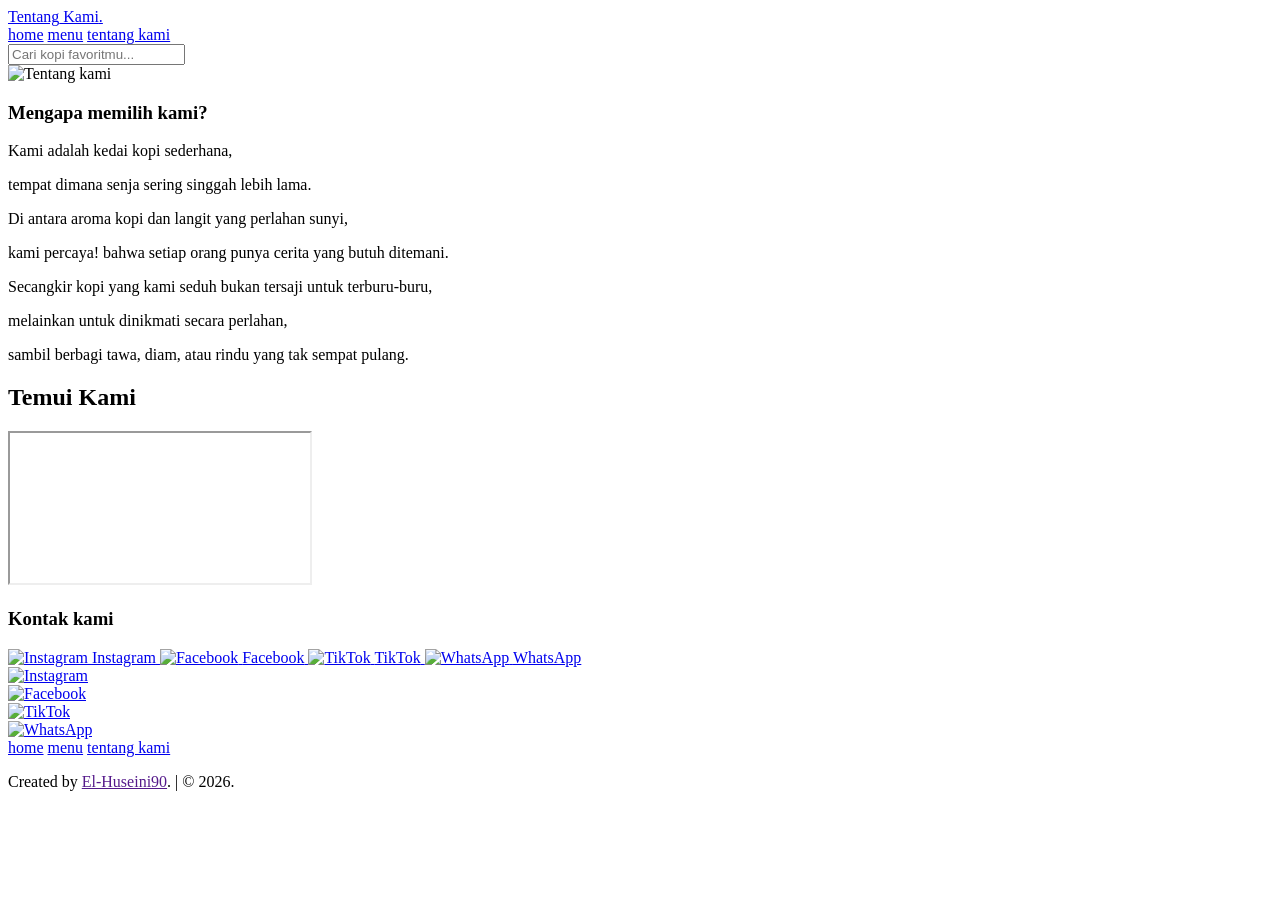
==== about.html @ 97d46a24 "perbaiki error iframe di about.html - tambah title attribute dan hapus referrerpolicy" ====
<!doctype html>
<html lang="en">
  <head>
    <meta charset="UTF-8" />
    <meta name="viewport" content="width=device-width, initial-scale=1.0" />
    <title>Tentang Kami - Srawung Dulur</title>

    <!-- font -->
    <link rel="preconnect" href="https://fonts.googleapis.com" />
    <link rel="preconnect" href="https://fonts.gstatic.com" crossorigin />
    <link
      href="https://fonts.googleapis.com/css2?family=Poppins:ital,wght@0,100;0,300;0,400;0,700;1,700&display=swap"
      rel="stylesheet"
    />

    <!-- feather icons -->
    <script src="https://unpkg.com/feather-icons"></script>

    <!-- Font Awesome for TikTok icon -->
    <link
      rel="stylesheet"
      href="https://cdnjs.cloudflare.com/ajax/libs/font-awesome/6.4.0/css/all.min.css"
      integrity="sha512-pO1bR2g8aJzXkH+8z6bZ0Y0rQ5rK9m4YQF5hP6x3g5G1Zc1Zjv+Ub9dQe8P6nX+zK+6zb4wZbYKrY1f7o6R7wg=="
      crossorigin="anonymous"
      referrerpolicy="no-referrer"
    />

    <!-- my style -->
    <link rel="stylesheet" href="css/style.css" />
  </head>

  <body>
    <!-- navbar start -->
    <nav class="navbar">
      <a href="index.html" class="navbar-logo">Tentang<span> Kami</span>.</a>

      <div class="navbar-nav">
        <a href="index.html">home</a>
        <a href="menu.html">menu</a>
        <a href="about.html">tentang kami</a>
        
        
      </div>

      <div class="navbar-extra">
        <a href="#" id="search-button"><i data-feather="search"></i></a>
        <a href="shop.html#shop" id="shopping-cart"><i data-feather="shopping-cart"></i></a>
        <a href="#" id="hamburger-menu"><i data-feather="menu"></i></a>
      </div>

      <!-- search form start -->
      <div class="search-form">
        <input
          type="search"
          placeholder="Cari kopi favoritmu..."
          id="search-box"
        />
        <label for="search-box"><i data-feather="search"></i></label>
      </div>
      <!-- search form end -->
    </nav>
    <!-- navbar end -->

    <!-- about section start -->
    <section id="about" class="about">
      <div class="row">
        <div class="about-img">
          <img src="img/BG3.jpeg" alt="Tentang kami" />
        </div>
        <div class="content">
          <h3>Mengapa memilih kami?</h3>
          <p>Kami adalah kedai kopi sederhana,</p>
          <p>tempat dimana senja sering singgah lebih lama.</p>
          <p>Di antara aroma kopi dan langit yang perlahan sunyi,</p>
          <p>
            kami percaya! bahwa setiap orang punya cerita yang butuh ditemani.
          </p>
          <p>
            Secangkir kopi yang kami seduh bukan tersaji untuk terburu-buru,
          </p>
          <p>melainkan untuk dinikmati secara perlahan,</p>
          <p>sambil berbagi tawa, diam, atau rindu yang tak sempat pulang.</p>
        </div>
      </div>

      <div class="visit-title">
        <h2>Temui <span>Kami</span></h2>
      </div>

      <div class="about-info">
        <div class="map-wrap">
          <iframe
            src="https://www.google.com/maps/embed?pb=!1m18!1m12!1m3!1d3958.6409839396347!2d111.89822497475946!3d-7.167435392837277!2m3!1f0!2f0!3f0!3m2!1i1024!2i768!4f13.1!3m3!1m2!1s0x2e778175925b9553%3A0x94ba327ae83e1551!2sSrawung%20Dulur%20Cafe%20%26%20Eatery!5e0!3m2!1sid!2sid!4v1771690157221!5m2!1sid!2sid"
            title="Google Maps - Lokasi Srawung Dulur Cafe"
            allowfullscreen=""
            loading="lazy"
            class="map"
          ></iframe>
        </div>

        <div class="contact-card">
          <h3>Kontak kami</h3>
          <a href="https://www.instagram.com/srawung_dulurcfbjn?igsh=OHBkZzRtcTk4Z3E3" class="contact-item">
            <img
              src="https://cdn.jsdelivr.net/npm/simple-icons@v7/icons/instagram.svg"
              alt="Instagram"
            />
            <span>Instagram</span>
          </a>
          <a href="#" class="contact-item">
            <img
              src="https://cdn.jsdelivr.net/npm/simple-icons@v7/icons/facebook.svg"
              alt="Facebook"
            />
            <span>Facebook</span>
          </a>
          <a href="https://www.tiktok.com/@srawungdulur19?_r=1&_t=ZS-97XDKPqQsxZ" class="contact-item">
            <img
              src="https://cdn.jsdelivr.net/npm/simple-icons@v7/icons/tiktok.svg"
              alt="TikTok"
            />
            <span>TikTok</span>
          </a>
          <a href="https://wa.me/6282229245018" class="contact-item">
            <img
              src="https://cdn.jsdelivr.net/npm/simple-icons@v7/icons/whatsapp.svg"
              alt="WhatsApp"
            />
            <span>WhatsApp</span>
          </a>
        </div>
      </div>
    </section>

    <!-- about section end -->


    

    <!-- footer start -->
    <footer>
      <div class="soc-container">
        <div class="sosial">
          <a href="https://www.instagram.com/srawung_dulurcfbjn?igsh=OHBkZzRtcTk4Z3E3"
            ><img
              src="https://cdn.jsdelivr.net/npm/simple-icons@v7/icons/instagram.svg"
              alt="Instagram"
              class="social-icon"
          /></a>
        </div>
        <div class="sosial">
          <a href="#"
            ><img
              src="https://cdn.jsdelivr.net/npm/simple-icons@v7/icons/facebook.svg"
              alt="Facebook"
              class="social-icon"
          /></a>
        </div>
        <div class="sosial">
          <a href="https://www.tiktok.com/@srawungdulur19?_r=1&_t=ZS-97XDKPqQsxZ"
            ><img
              src="https://cdn.jsdelivr.net/npm/simple-icons@v7/icons/tiktok.svg"
              alt="TikTok"
              class="social-icon"
          /></a>
        </div>
        <div class="sosial">
          <a href="https://wa.me/6282229245018" 
            ><img
              src="https://cdn.jsdelivr.net/npm/simple-icons@v7/icons/whatsapp.svg"
              alt="WhatsApp"
              class="social-icon"
          /></a>
        </div>
      </div>

      <div class="links">
        <a href="index.html">home</a>
        <a href="menu.html">menu</a>
        <a href="about.html">tentang kami</a>
        
        

      </div>
      <div class="credit">
        <p>Created by <a href="">El-Huseini90</a>. | &copy; 2026.</p>
      </div>
    </footer>
    <!-- footer end -->

    <!-- feather icons -->
    <script>
      feather.replace();
    </script>

    <!-- my javascript -->
    <script src="js/script.js"></script>
  </body>
</html>
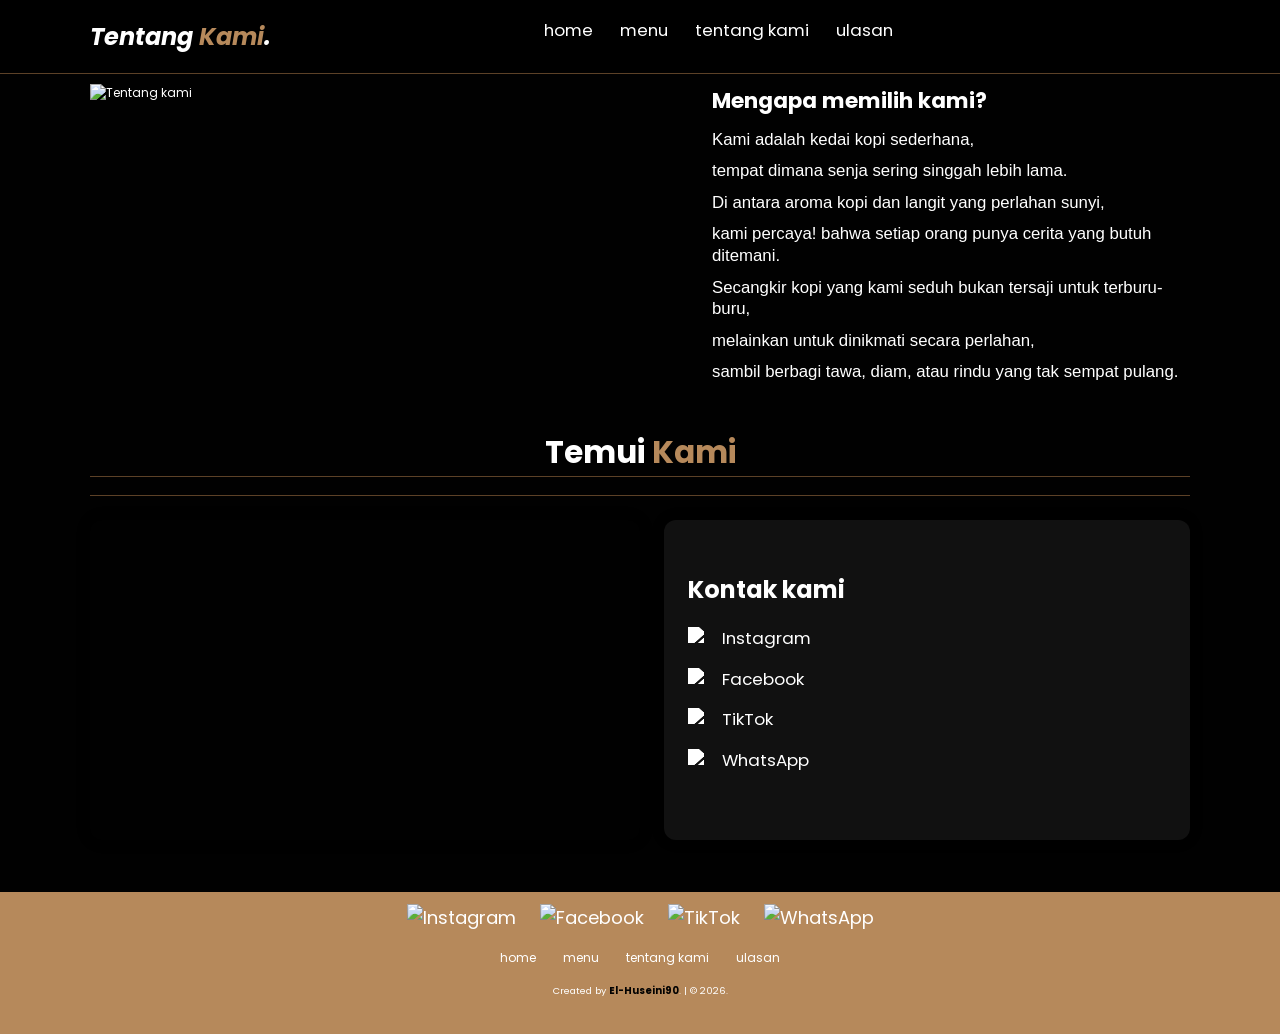
==== commit b66a4e02: "Update website" ====
--- a/about.html
+++ b/about.html
@@ -38,6 +38,7 @@
         <a href="index.html">home</a>
         <a href="menu.html">menu</a>
         <a href="about.html">tentang kami</a>
+        <a href="reviews.html">ulasan</a>
         
         
       </div>
@@ -178,6 +179,7 @@
         <a href="index.html">home</a>
         <a href="menu.html">menu</a>
         <a href="about.html">tentang kami</a>
+        <a href="reviews.html">ulasan</a>
         
         
 
--- a/css/style.css
+++ b/css/style.css
@@ -0,0 +1,937 @@
+:root {
+  --primary: #b6895b;
+  --bg: #010101;
+}
+* {
+  margin: 0;
+  padding: 0;
+  box-sizing: border-box;
+  outline: none;
+  border: none;
+  text-decoration: none;
+}
+html {
+  scroll-behavior: smooth;
+}
+body {
+  font-family: "poppins", sans-serif;
+  background-color: var(--bg);
+  color: #fff;
+  /* ensure content fills at least viewport height */
+  min-height: 100vh;
+  display: flex;
+  flex-direction: column;
+}
+body > *:not(footer):not(.navbar) {
+  flex: 1;
+}
+footer {
+  flex-shrink: 0;
+}
+
+/* navbar */
+
+.navbar {
+  display: flex;
+  justify-content: space-between;
+  align-items: center;
+  padding: 1.4rem 7%;
+  background-color: rgba(1, 1, 1, 0.8);
+  border-bottom: 1px solid #5c4127;
+  position: fixed;
+  top: 0;
+  left: 0;
+  right: 0;
+  z-index: 9999;
+}
+.navbar .navbar-logo {
+  font-size: 2rem;
+  font-weight: 700;
+  color: #fff;
+  font-style: italic;
+}
+.navbar .navbar-logo span {
+  color: var(--primary);
+}
+.navbar .navbar-nav a {
+  color: #fff;
+  display: inline-block;
+  font-size: 1.4rem;
+  margin: 0 1rem;
+}
+.navbar .navbar-nav a:hover {
+  color: var(--primary);
+}
+.navbar .navbar-nav a::after {
+  content: "";
+  display: block;
+  padding-bottom: 1rem;
+  border-bottom: 0.1rem solid var(--primary);
+  transform: scaleX(0);
+  transition: 0.2s linear;
+}
+.navbar .navbar-nav a:hover::after {
+  transform: scaleX(0.5);
+}
+.navbar .navbar-extra a {
+  color: #fff;
+  margin: 0 0.5rem;
+}
+.navbar .navbar-extra a:hover {
+  color: var(--primary);
+}
+#hamburger-menu {
+  display: none;
+}
+
+/* improve hamburger icon appearance */
+#hamburger-menu svg {
+  /* larger size and thicker stroke */
+  width: 2.5rem;
+  height: 2.5rem;
+  stroke-width: 2.5px;
+  stroke: #fff; /* keep white on dark navbar */
+  fill: none;
+}
+
+/* navbar search form */
+
+.navbar .search-form {
+  display: flex;
+  align-items: center;
+  position: absolute;
+  top: 100%;
+  right: 7%;
+  background-color: #fff;
+  width: 50rem;
+  height: 5rem;
+  transform: scaleY(0);
+  transform-origin: top;
+  transition: 0.3s;
+}
+.navbar .search-form.active {
+  transform: scaleY(1);
+}
+.navbar .search-form input {
+  width: 100%;
+  height: 100%;
+  padding: 1rem;
+  font-size: 1.6rem;
+  color: var(--bg);
+  background: none;
+}
+.navbar .search-form label {
+  cursor: pointer;
+  font-size: 2rem;
+  margin-right: 1.5rem;
+  color: var(--bg);
+}
+/* hero section */
+
+.hero {
+  min-height: 100vh;
+  display: flex;
+  align-items: center;
+  background-image: url("../img/kopi.jpg");
+  background-repeat: no-repeat;
+  background-size: cover;
+  background-position: center;
+  position: relative;
+}
+.hero::after {
+  content: "";
+  display: block;
+  position: absolute;
+  width: 100%;
+  height: 25%;
+  bottom: 0;
+  background: linear-gradient(
+    0deg,
+    rgba(1, 1, 3, 1) 3%,
+    rgba(255, 255, 255, 0) 50%
+  );
+}
+.hero .content {
+  padding: 1.4rem 7%;
+  max-width: 60rem;
+}
+.hero .content h1 {
+  font-size: 5em;
+  color: #fff;
+  text-shadow: 1px 1px 3px rgba(1, 1, 3, 0.5);
+  line-height: 1.2;
+}
+.hero .content h1 span {
+  color: var(--primary);
+}
+.hero .content p {
+  font-size: 1.5em;
+  margin: 1rem;
+  line-height: 1.4;
+  font-weight: 300;
+  text-shadow: 1px 1px 3px rgba(1, 1, 3, 0.5);
+  mix-blend-mode: none;
+}
+.hero .content .cta {
+  margin-top: 1rem;
+  display: inline-block;
+  padding: 1rem 3rem;
+  font-size: 1.4rem;
+  color: #fff;
+  background-color: var(--primary);
+  border-radius: 0.5rem;
+  box-shadow: 1px 1px 3px rgba(1, 1, 3, 0.5);
+}
+
+/* about section */
+
+.about,
+.menu,
+.contact {
+  padding: 7rem 7% 1.4rem;
+  
+}
+.about h2,
+.menu h2,
+.contact h2{
+  text-align: center;
+  font-size: 2.6rem;
+  margin-bottom: 3rem;
+  border-bottom: 1px solid #5c4127;
+}
+.about h2 span,
+.menu h2 span,
+.contact h2 span {
+  color: var(--primary);
+}
+.about .row {
+  display: flex;
+}
+.about .row .about-img {
+  flex: 1 1 45rem;
+}
+.about .row .about-img img {
+  width: 100%;
+}
+.about .row .content {
+  flex: 1 1 35rem;
+  padding: 0 1rem;
+}
+.about .row .content h3 {
+  font-size: 1.8rem;
+  margin-bottom: 1rem;
+}
+.about .row .content p {
+  margin-bottom: 0.8rem;
+  font-size: 1.4rem;
+  font-weight: 200;
+  line-height: 1.3;
+}
+.about .visit-title {
+  margin-top: 3rem;
+}
+.about .visit-title h2 {
+  text-align: center;
+  font-size: 2.6rem;
+  margin-bottom: 1.5rem;
+  border-bottom: 1px solid #5c4127;
+}
+.about .visit-title h2 span {
+  color: var(--primary);
+}
+.about .about-info {
+  display: flex;
+  align-items: stretch;
+  gap: 2rem;
+  margin-top: 1rem;
+  border-top: 1px solid #5c4127;
+  padding-top: 2rem;
+}
+.about .map-wrap {
+  flex: 0 0 50%;
+  width: 50%;
+}
+.about .map {
+  display: block;
+  width: 100%;
+  min-height: 320px;
+  border: 0;
+  border-radius: 1rem;
+  box-shadow: 0 0 15px rgba(0, 0, 0, 0.15);
+}
+.about .contact-card {
+  flex: 1;
+  display: flex;
+  flex-direction: column;
+  justify-content: center;
+  background: #111;
+  border-radius: 1rem;
+  padding: 2rem;
+  box-shadow: 0 0 15px rgba(0, 0, 0, 0.12);
+}
+.about .contact-card h3 {
+  font-size: 2rem;
+  margin-bottom: 1.5rem;
+  color: #fff;
+}
+.about .contact-item {
+  display: flex;
+  align-items: center;
+  gap: 1rem;
+  color: #fff;
+  text-decoration: none;
+  font-size: 1.4rem;
+  margin-bottom: 1.2rem;
+  transition: 0.3s ease;
+}
+.about .contact-item img {
+  width: 22px;
+  height: 22px;
+  filter: brightness(0) invert(1);
+}
+.about .contact-item:hover {
+  color: var(--primary);
+}
+
+
+/* menu section */
+
+.menu h2,
+.contact {
+  margin-bottom: 1rem;
+}
+.menu p,
+.contact {
+  text-align: center;
+  max-width: 80rem;
+  margin: auto;
+  margin-bottom: 0.8rem;
+  font-size: 1.4rem;
+  font-weight: 200;
+  line-height: 1.6;
+}
+.menu .menu-list {
+  display: grid;
+  grid-template-columns: repeat(2, minmax(0, 1fr));
+  gap: 1.2rem 2rem;
+  max-width: 80rem;
+  margin: 3rem auto 0;
+  padding: 0 2rem;
+  list-style: none;
+}
+
+.menu .menu-subtitle {
+  max-width: 80rem;
+  margin: 2.5rem auto 0;
+  padding: 0 2rem;
+  color: var(--primary);
+  font-size: 1.8rem;
+  font-weight: 700;
+}
+
+.menu .menu-subtitle span {
+  color: #fff;
+}
+
+.menu .menu-subtitle + .menu-list {
+  margin-top: 1rem;
+}
+
+.menu .menu-list + h2,
+.menu .menu-list + .menu-list + h2,
+.menu .menu-list + .menu-list + .menu-list + h2 {
+  margin-top: 4rem;
+}
+
+.menu .menu-list .menu-card {
+  display: flex;
+  justify-content: space-between;
+  align-items: center;
+  gap: 1rem;
+  padding: 1.2rem 1.5rem;
+  border: 1px solid rgba(255, 255, 255, 0.08);
+  border-radius: 1rem;
+  background: rgba(255, 255, 255, 0.02);
+  cursor: pointer;
+  transition: background-color 0.2s ease, border-color 0.2s ease;
+}
+
+.menu .menu-list .menu-card:hover,
+.menu .menu-list .menu-card:focus-visible {
+  border-color: var(--primary);
+  background: rgba(255, 255, 255, 0.08);
+  outline: none;
+}
+
+.menu .menu-list .menu-card .menu-card-title {
+  font-size: 1.5rem;
+  color: #fff;
+}
+
+.menu .menu-list .menu-card .menu-card-price {
+  font-size: 1.4rem;
+  font-weight: 600;
+  color: var(--primary);
+  white-space: nowrap;
+}
+
+/* reviews */
+.reviews {
+  width: min(100%, 104rem);
+  margin: 0 auto;
+  padding: 11rem 7% 3rem;
+}
+.reviews-heading {
+  max-width: 68rem;
+  margin: 0 auto 3rem;
+  text-align: center;
+}
+.reviews-heading h1 {
+  margin-bottom: 0.8rem;
+  font-size: 3.2rem;
+}
+.reviews-heading h1 span {
+  color: var(--primary);
+}
+.reviews-heading p,
+.reviews-note {
+  color: #c8c1ba;
+  font-size: 1.3rem;
+  line-height: 1.7;
+}
+.reviews-layout {
+  display: grid;
+  grid-template-columns: minmax(28rem, 0.85fr) minmax(0, 1.15fr);
+  gap: 4rem;
+  align-items: start;
+}
+.review-form {
+  padding: 2.4rem;
+  border: 1px solid #5c4127;
+  background: #111;
+}
+.review-form h2,
+.review-list h2 {
+  margin-bottom: 1.8rem;
+  font-size: 2rem;
+}
+.review-field {
+  margin-bottom: 1.7rem;
+}
+.review-field label,
+.review-field legend {
+  display: block;
+  margin-bottom: 0.7rem;
+  color: #fff;
+  font-size: 1.3rem;
+}
+.review-field input[type="text"],
+.review-field textarea {
+  width: 100%;
+  padding: 1.1rem 1.2rem;
+  border: 1px solid #514b44;
+  background: #080808;
+  color: #fff;
+  font: inherit;
+  font-size: 1.3rem;
+}
+.review-field textarea {
+  min-height: 12rem;
+  resize: vertical;
+}
+.review-rating {
+  display: flex;
+  gap: 0.8rem;
+  border: 0;
+}
+.review-rating label {
+  display: inline-flex;
+  align-items: center;
+  gap: 0.4rem;
+  margin: 0;
+  cursor: pointer;
+}
+.review-rating input {
+  accent-color: var(--primary);
+}
+.review-upload {
+  display: block;
+  width: 100%;
+  padding: 1.2rem;
+  border: 1px dashed #8a6948;
+  background: #080808;
+  color: #fff;
+  font: inherit;
+  font-size: 1.2rem;
+  cursor: pointer;
+}
+.review-upload-hint {
+  margin-top: 0.6rem;
+  color: #aaa;
+  font-size: 1.1rem;
+}
+.review-preview,
+.review-media {
+  display: grid;
+  grid-template-columns: repeat(auto-fill, minmax(10rem, 1fr));
+  gap: 0.8rem;
+  margin-top: 1rem;
+}
+.review-preview img,
+.review-preview video,
+.review-media img,
+.review-media video {
+  display: block;
+  width: 100%;
+  max-height: 20rem;
+  aspect-ratio: 1;
+  border: 1px solid #39332d;
+  background: #080808;
+  object-fit: cover;
+}
+.review-submit {
+  width: 100%;
+  padding: 1.2rem;
+  background: var(--primary);
+  color: #fff;
+  font: inherit;
+  font-size: 1.4rem;
+  font-weight: 700;
+  cursor: pointer;
+}
+.review-submit:hover {
+  background: #9c7048;
+}
+.reviews-note {
+  margin-top: 1.2rem;
+  font-size: 1.1rem;
+}
+.review-list {
+  min-width: 0;
+}
+.review-list-heading {
+  display: flex;
+  justify-content: space-between;
+  align-items: baseline;
+  gap: 1rem;
+  border-bottom: 1px solid #5c4127;
+}
+.review-count {
+  color: #bcb3a9;
+  font-size: 1.2rem;
+}
+.review-items {
+  display: grid;
+  gap: 1.4rem;
+}
+.review-item {
+  padding: 1.8rem 0;
+  border-bottom: 1px solid #332a21;
+}
+.review-item-header {
+  display: flex;
+  justify-content: space-between;
+  gap: 1rem;
+  align-items: start;
+}
+.review-item h3 {
+  font-size: 1.5rem;
+}
+.review-item time {
+  color: #aaa;
+  font-size: 1.1rem;
+  white-space: nowrap;
+}
+.review-stars {
+  margin: 0.4rem 0 0.8rem;
+  color: var(--primary);
+  font-size: 1.3rem;
+}
+.review-item p {
+  color: #e2ddd7;
+  font-size: 1.3rem;
+  line-height: 1.7;
+  overflow-wrap: anywhere;
+}
+.review-delete {
+  margin-top: 1rem;
+  padding: 0.6rem 0;
+  background: none;
+  color: #d7a07c;
+  font: inherit;
+  font-size: 1.1rem;
+  cursor: pointer;
+}
+.review-delete:hover {
+  color: #fff;
+}
+.review-empty,
+.review-status {
+  color: #c8c1ba;
+  font-size: 1.3rem;
+  line-height: 1.6;
+}
+.review-status {
+  min-height: 2rem;
+  margin-bottom: 1rem;
+}
+
+@media (max-width: 700px) {
+  .reviews-layout {
+    grid-template-columns: 1fr;
+    gap: 3rem;
+  }
+  .reviews {
+    padding-right: 5%;
+    padding-left: 5%;
+  }
+}
+
+@media (max-width: 600px) {
+  .menu .menu-list {
+    grid-template-columns: 1fr;
+    padding: 0 1rem;
+  }
+
+  .menu .menu-subtitle {
+    padding: 0 1rem;
+  }
+}
+
+/* FORM */
+.menu .row form {
+  flex: 1 1 45%;
+  padding: 1rem 1rem;
+  text-align: center;
+  background: #111;
+}
+.menu .row form .input-group {
+  display: flex;
+  align-items: center;
+  margin-top: 2rem;
+  background-color: var(--bg);
+  border: 1px solid #eee;
+  padding-left: 2rem;
+}
+.menu .row form .input-group input {
+  width: 100%;
+  padding: 1rem;
+  font-size: 1.7rem;
+  background: none;
+  color: #fff;
+}
+.menu .row form .btn {
+  margin-top: 3rem;
+  display: inline-block;
+  padding: 1rem 3rem;
+  font-size: 1.7rem;
+  color: #fff;
+  background-color: var(--primary);
+  cursor: pointer;
+}
+
+.order {
+    padding: 8rem 7% 2rem;
+    text-align: center;
+}
+
+.order h2 {
+    font-size: 3rem;
+    margin-bottom: 1rem;
+}
+
+.order h2 span {
+    color: var(--primary);
+}
+
+.order p {
+    margin-bottom: 2rem;
+}
+
+.order form {
+    max-width: 600px;
+    margin: auto;
+    text-align: left;
+}
+
+.input-group {
+    margin-bottom: 1.5rem;
+}
+
+.input-group label {
+    display: block;
+    margin-bottom: .5rem;
+}
+
+.input-group input,
+.input-group select,
+.input-group textarea {
+    width: 100%;
+    padding: 1.2rem;
+    border: 1px solid #444;
+    background: #111;
+    color: white;
+    border-radius: 8px;
+    font-size: 1rem;
+}
+
+.input-group textarea {
+    height: 120px;
+    resize: vertical;
+    font-size: 1.7rem;
+}
+
+.order button {
+    width: 100%;
+    padding: 1.2rem;
+    background: var(--primary);
+    color: white;
+    border: none;
+    border-radius: 8px;
+    cursor: pointer;
+    font-size: 1rem;
+    font-weight: bold;
+}
+
+.order button:hover {
+    opacity: .8;
+}
+
+/* ensure images shrink further on narrow screens */
+@media (max-width: 600px) {
+  .menu .row .menu-card img {
+    width: 120px;
+    height: 120px;
+  }
+}
+.menu .row .menu-card .menu-card-title {
+  margin: 1rem auto 0.5rem;
+}
+
+
+/* footer */
+
+footer {
+  background-color: var(--primary);
+  text-align: center;
+  padding: 1rem 0 3rem;
+  margin-top: 3rem;
+}
+.soc-container {
+  display: flex;
+  justify-content: center;
+  /* space below icons so links sit lower */
+  margin-bottom: 1.5rem;
+}
+
+footer .soc-container {
+  display: flex;
+  justify-content: center;
+  gap: 1rem;
+}
+
+footer .sosial {
+  /* plain inline container for icons */
+  display: inline-flex;
+  align-items: center;
+  justify-content: center;
+  margin: 0 0.5rem;
+  border-radius: 50%;
+  display: flex;
+  align-items: center;
+  justify-content: center;
+}
+
+footer .sosial a {
+  color: #fff;
+  text-decoration: none;
+}
+
+/* unify icon sizes */
+footer .sosial a i,
+footer .sosial a svg,
+footer .sosial a img.social-icon {
+  font-size: 1.5rem;
+  width: 1.5rem;
+  height: 1.5rem;
+  /* make sure svg/img scale to fit the circular container */
+  object-fit: contain;
+}
+
+footer .sosial a:hover {
+  color: var(--bg);
+  background-color: #ffffff22;
+}
+footer .links {
+  margin-top: 1.5rem; /* push links downward relative to icons */
+  margin-bottom: 1.4rem;
+}
+footer .links a {
+  color: #fff;
+  padding: 0.7rem 1rem;
+}
+footer .links a:hover {
+  color: var(--bg);
+}
+footer .credit {
+  font-size: 0.8rem;
+}
+footer .credit a {
+  color: var(--bg);
+  font-weight: bold;
+}
+
+/* media queries */
+
+/*  laptop*/
+
+@media (max-width: 1366px) {
+  html {
+    font-size: 75%;
+  }
+}
+
+/* tablet*/
+@media (max-width: 1024px) {
+  html {
+    font-size: 62.5%;
+  }
+  #hamburger-menu {
+    display: inline-block;
+  }
+  .navbar .navbar-nav {
+    position: absolute;
+    top: 100%;
+    right: -100%;
+    background-color: #fff;
+    width: 30rem;
+    height: auto;
+    padding: 0.5rem 0;
+    transition: 0.3s;
+  }
+  .navbar .navbar-nav.active {
+    right: 0;
+  }
+  .navbar .navbar-nav a {
+    color: var(--bg);
+    display: block;
+    margin: 1.5rem;
+    padding: 0.5rem;
+    font-size: 2rem;
+    font-weight: 700;
+    text-transform: capitalize;
+  }
+  .navbar .navbar-nav a:active {
+    position: relative;
+  }
+  .navbar .navbar-nav a:active::before {
+    content: "";
+    position: absolute;
+    width: 0.6rem;
+    height: 0.6rem;
+    left: -0.5rem;
+    top: 50%;
+    border-radius: 50%;
+    background-color: #000;
+    transform: translateY(-50%);
+  }
+  .navbar .navbar-nav a::after {
+    transform-origin: 0 0;
+  }
+  .navbar .navbar-nav a:hover::after {
+    transform: scaleX(0.2);
+  }
+  .navbar .search-form {
+    width:90%;
+    right:2rem;
+  }
+  .about .row {
+    flex-wrap: wrap;
+  }
+  .about .row .about-img img {
+    object-position: center;
+  }
+  .about .row .content {
+    padding: 0;
+  }
+  .about .row .content h3 {
+    margin-top: 0rem;
+    font-size: 2rem;
+  }
+  .about .row .content p {
+    font-size: 1.6rem;
+  }
+  .menu p {
+    font-size: 1.2rem;
+  }
+  .contact .row {
+    flex-wrap: wrap;
+  }
+  .contact .row .map {
+    height: 30rem;
+  }
+  .contact .row form {
+    padding-top: 0;
+  }
+}
+
+/* mobile phone */
+@media (max-width: 450px) {
+  html {
+    font-size: 55%;
+  }
+
+  .navbar .navbar-extra a {
+    padding: 0.4rem;
+  }
+
+  .navbar .navbar-extra a svg,
+  .navbar #hamburger-menu svg {
+    width: 2.2rem;
+    height: 2.2rem;
+  }
+
+  .hero .content h1 {
+    font-size: 3.2rem;
+  }
+
+  .hero .content p {
+    font-size: 1.8rem;
+  }
+
+  .hero .content .cta {
+    font-size: 1.6rem;
+    padding: 1.1rem 2.4rem;
+  }
+
+  .about .row .content h3 {
+    font-size: 2.3rem;
+  }
+
+  .about .row .content p {
+    font-size: 1.8rem;
+  }
+
+  .about .contact-card h3 {
+    font-size: 2.2rem;
+  }
+
+  .about .contact-item {
+    font-size: 1.7rem;
+  }
+
+  .about .contact-item img {
+    width: 2.2rem;
+    height: 2.2rem;
+  }
+
+  footer .sosial a i,
+  footer .sosial a svg,
+  footer .sosial a img.social-icon {
+    width: 2.2rem;
+    height: 2.2rem;
+    font-size: 2.2rem;
+  }
+}
+
+
